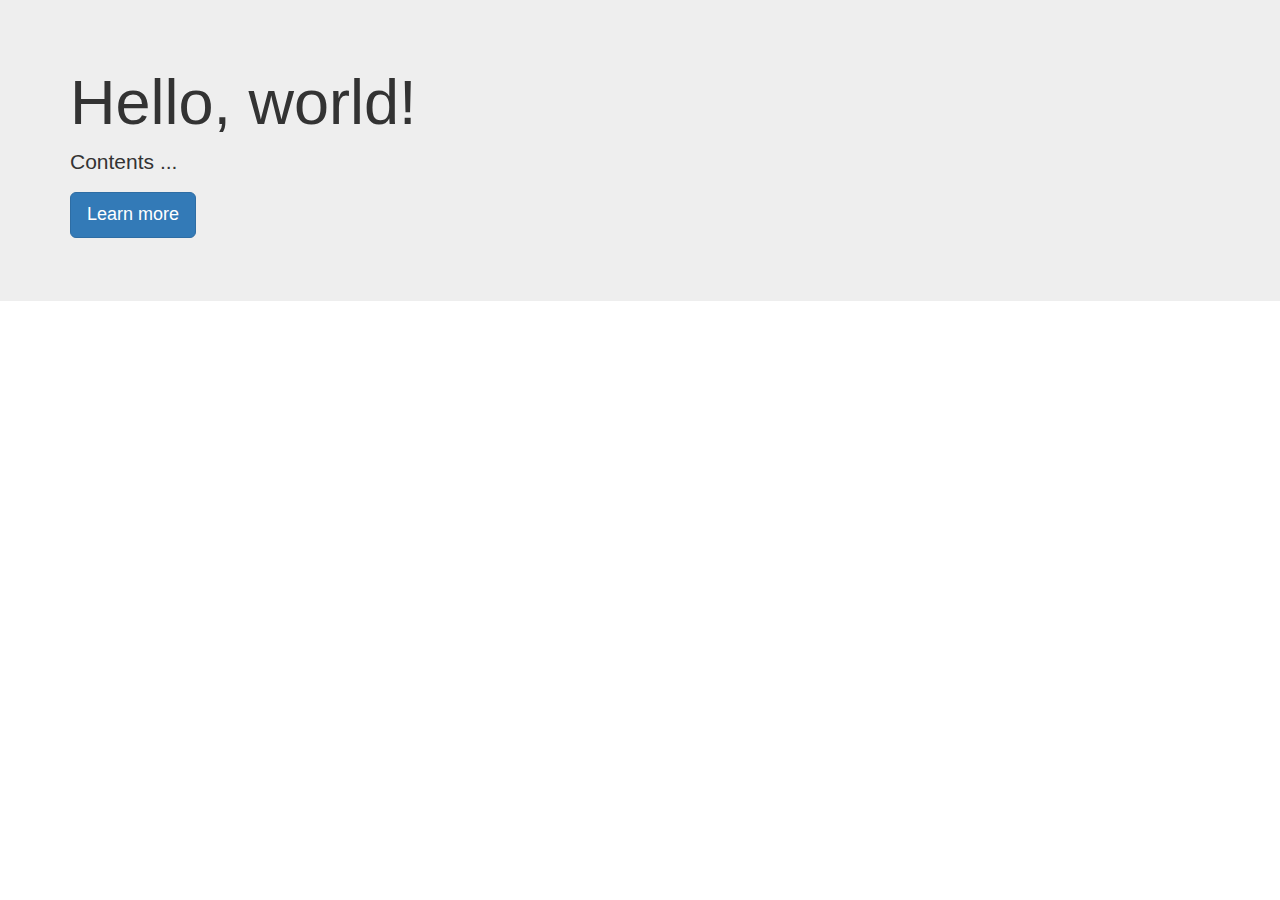
==== index.html @ e62559cf "First commit" ====
<!DOCTYPE html>
<html lang="es">
    <head>
        <meta charset="utf-8">
        <meta http-equiv="X-UA-Compatible" content="IE=edge">
        <meta name="viewport" content="width=device-width, initial-scale=1">
        <title>Standard Site</title>

        <!-- Bootstrap CSS -->
        <link rel="stylesheet" href="assets/css/main.css">

        <!-- HTML5 Shim and Respond.js IE8 support of HTML5 elements and media queries -->
        <!-- WARNING: Respond.js doesn't work if you view the page via file:// -->
        <!--[if lt IE 9]>
            <script src="https://oss.maxcdn.com/libs/html5shiv/3.7.2/html5shiv.min.js"></script>
            <script src="https://oss.maxcdn.com/libs/respond.js/1.4.2/respond.min.js"></script>
        <![endif]-->
    </head>
    <body>
        <div class="row">
            <div class="col-md-12">
                <div class="jumbotron">
                    <div class="container">
                        <h1>Hello, world!</h1>
                        <p>Contents ...</p>
                        <p>
                            <a class="btn btn-primary btn-lg">Learn more</a>
                        </p>
                    </div>
                </div>
            </div>
        </div>

        <script src="bower_components/jquery/jquery.min.js"></script>
        <script src="bower_components/bootstrap-sass/assets/javascripts/bootstrap.min.js"></script>
        <script src="assets/js/main.js"></script>
    </body>
</html>
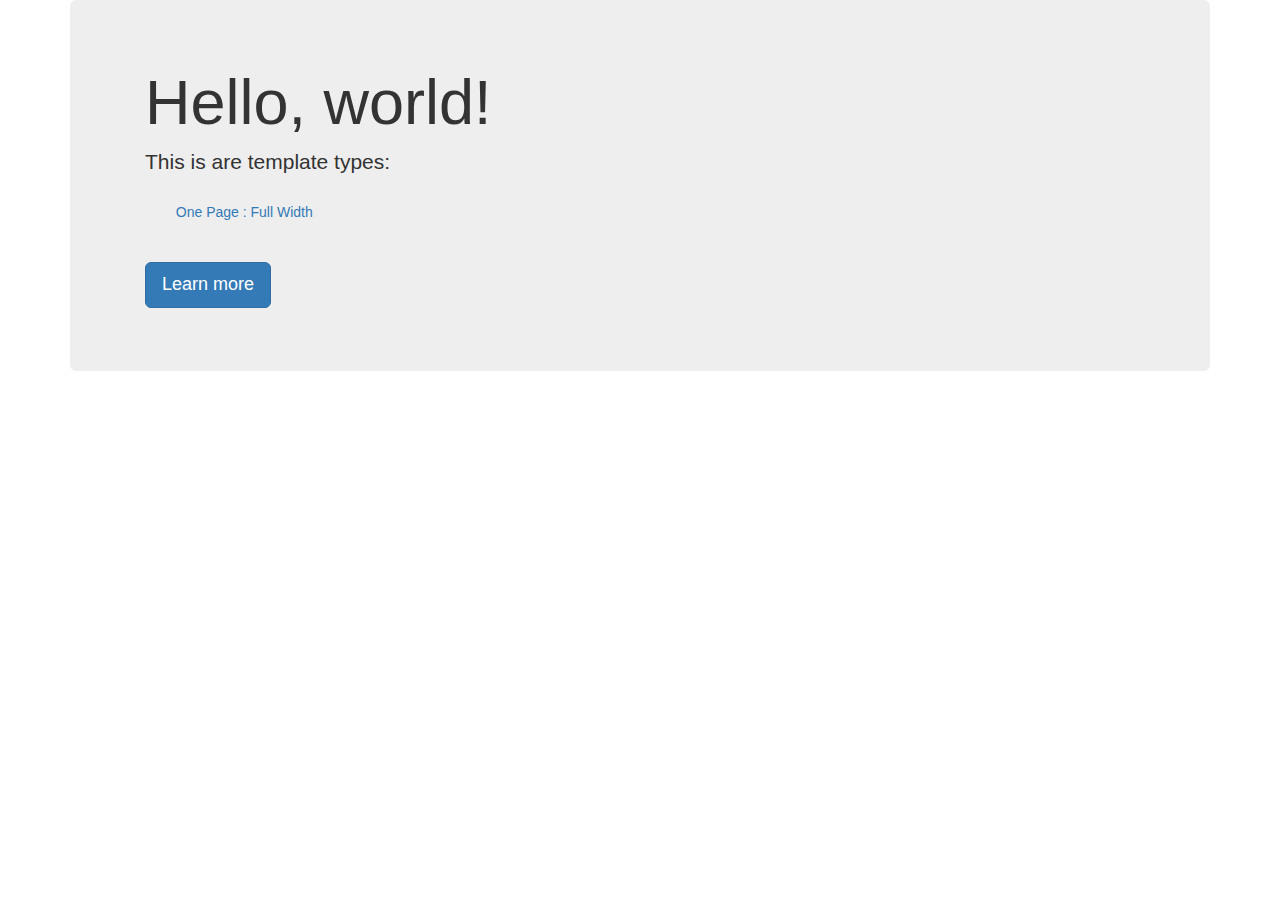
==== commit 12f0c6fc: "including font-awesome" ====
--- a/index.html
+++ b/index.html
@@ -17,20 +17,28 @@
         <![endif]-->
     </head>
     <body>
-        <div class="row">
-            <div class="col-md-12">
-                <div class="jumbotron">
-                    <div class="container">
-                        <h1>Hello, world!</h1>
-                        <p>Contents ...</p>
-                        <p>
-                            <a class="btn btn-primary btn-lg">Learn more</a>
-                        </p>
+        <div class="container">
+            <div class="row">
+                <div class="col-md-12">
+                    <div class="jumbotron">
+                        <div class="container">
+                            <h1>Hello, world!</h1>
+                            <p>This is are template types:</p>
+                            <nav class="navbar">
+                                <ul class="nav nav-pills nav-stacked">
+                                    <li><a href="fullwidth.html"><span class="fa fa-chevron-right"></span> One Page : Full Width</a></li>
+                                </ul>
+                                    
+                            </nav>
+                            <p>
+                                <a class="btn btn-primary btn-lg">Learn more</a>
+                            </p>
+                        </div>
                     </div>
                 </div>
             </div>
         </div>
-
+    
         <script src="bower_components/jquery/jquery.min.js"></script>
         <script src="bower_components/bootstrap-sass/assets/javascripts/bootstrap.min.js"></script>
         <script src="assets/js/main.js"></script>
